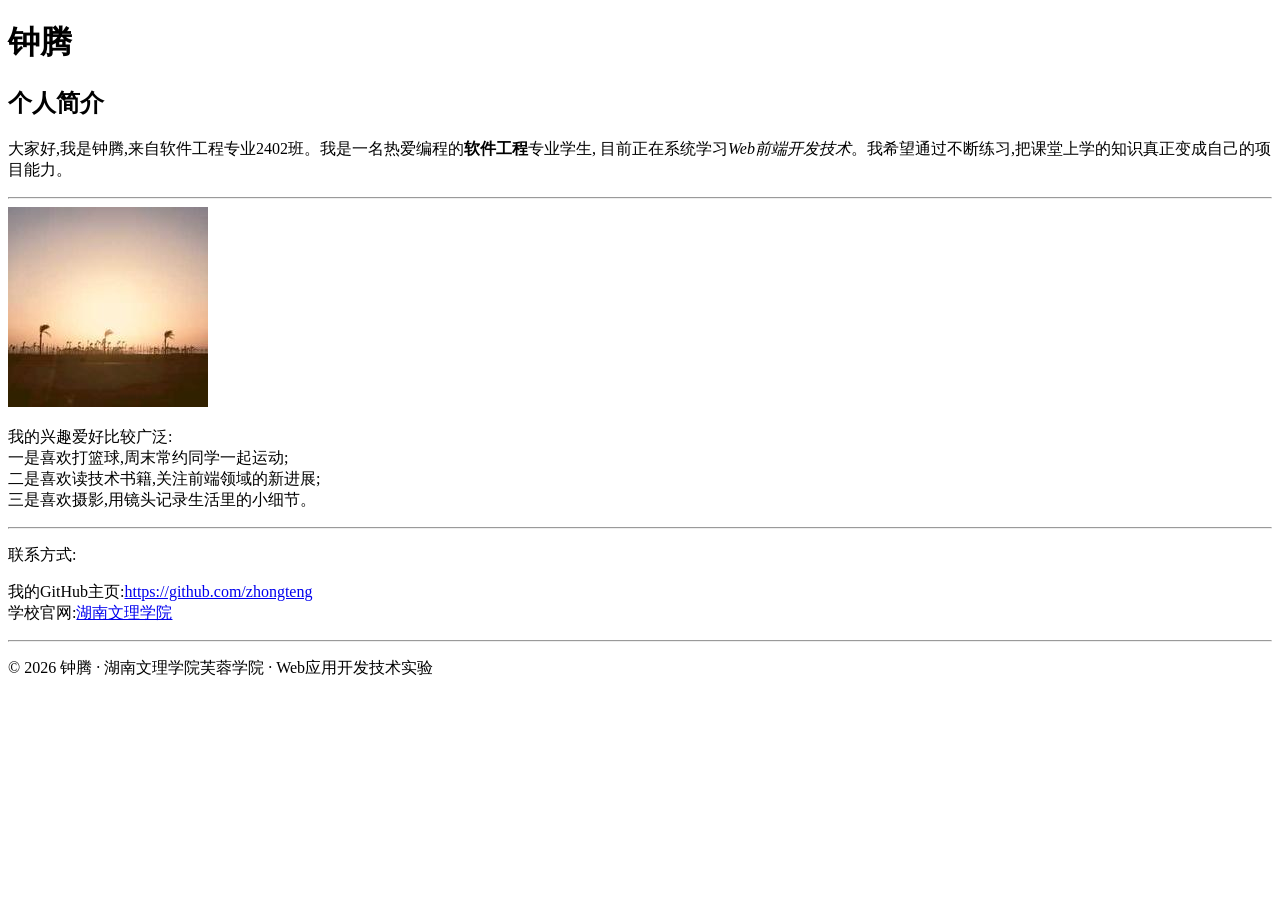
==== index.html @ f3b58a96 "第一次作业：个人简介" ====
<!DOCTYPE html>
<!-- 头部：声明,语言与编码,标题 -->
<html lang="zh-CN">
<head>
    <meta charset="UTF-8">
    <meta name="viewport" content="width=device-width, initial-scale=1.0">
    <title>个人简介</title>
</head>
<body>
    <!-- 头部：主标题与副标题 -->
    <h1>钟腾</h1>
    <h2>个人简介</h2>

    <!-- 正文:基本信息,照片,兴趣爱好,联系方式 -->
    <p>
        大家好,我是钟腾,来自软件工程专业2402班。我是一名热爱编程的<strong>软件工程</strong>专业学生,
        目前正在系统学习<em>Web前端开发技术</em>。我希望通过不断练习,把课堂上学的知识真正变成自己的项目能力。
    </p>

    <hr>

    <img src="./images/photo.jpg" alt="钟腾的个人照片" width="200" height="200">

    <p>
        我的兴趣爱好比较广泛:<br>
        一是喜欢打篮球,周末常约同学一起运动;<br>
        二是喜欢读技术书籍,关注前端领域的新进展;<br>
        三是喜欢摄影,用镜头记录生活里的小细节。
    </p>

    <hr>

    <p>联系方式:</p>
    <p>
        我的GitHub主页:<a href="https://github.com/" target="_blank">https://github.com/zhongteng</a><br>
        学校官网:<a href="https://www.huas.edu.cn/">湖南文理学院</a>
    </p>

    <!-- 底部:版权与说明 -->
    <hr>
    <p>&copy; 2026 钟腾 &middot; 湖南文理学院芙蓉学院 &middot; Web应用开发技术实验</p>
</body>
</html>
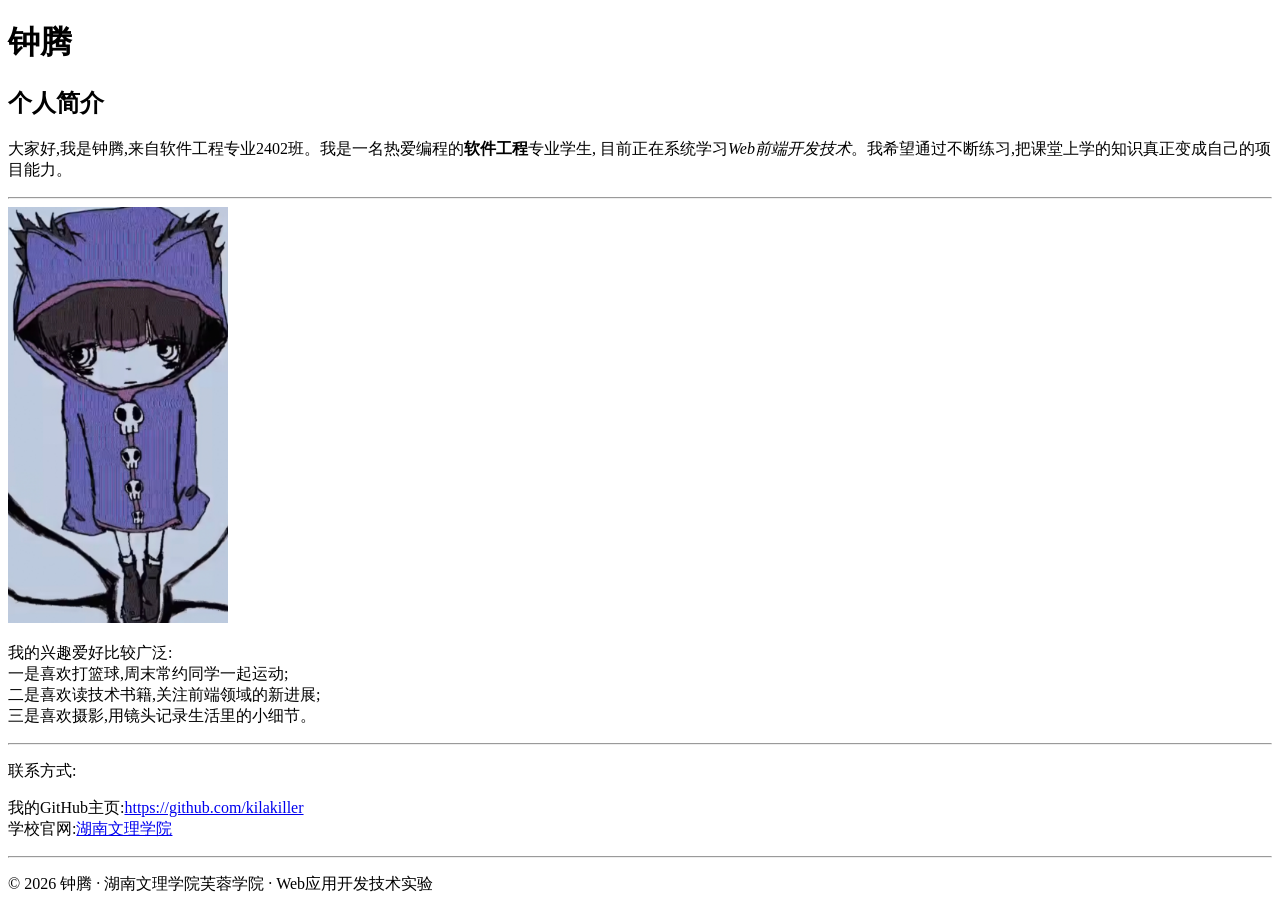
==== commit 139c75ee: "更换个人照片并更新GitHub主页链接" ====
--- a/index.html
+++ b/index.html
@@ -19,7 +19,7 @@
 
     <hr>
 
-    <img src="./images/photo.jpg" alt="钟腾的个人照片" width="200" height="200">
+    <img src="./images/photo.png" alt="钟腾的个人照片" width="220">
 
     <p>
         我的兴趣爱好比较广泛:<br>
@@ -32,7 +32,7 @@
 
     <p>联系方式:</p>
     <p>
-        我的GitHub主页:<a href="https://github.com/" target="_blank">https://github.com/zhongteng</a><br>
+        我的GitHub主页:<a href="https://github.com/kilakiller" target="_blank">https://github.com/kilakiller</a><br>
         学校官网:<a href="https://www.huas.edu.cn/">湖南文理学院</a>
     </p>
 
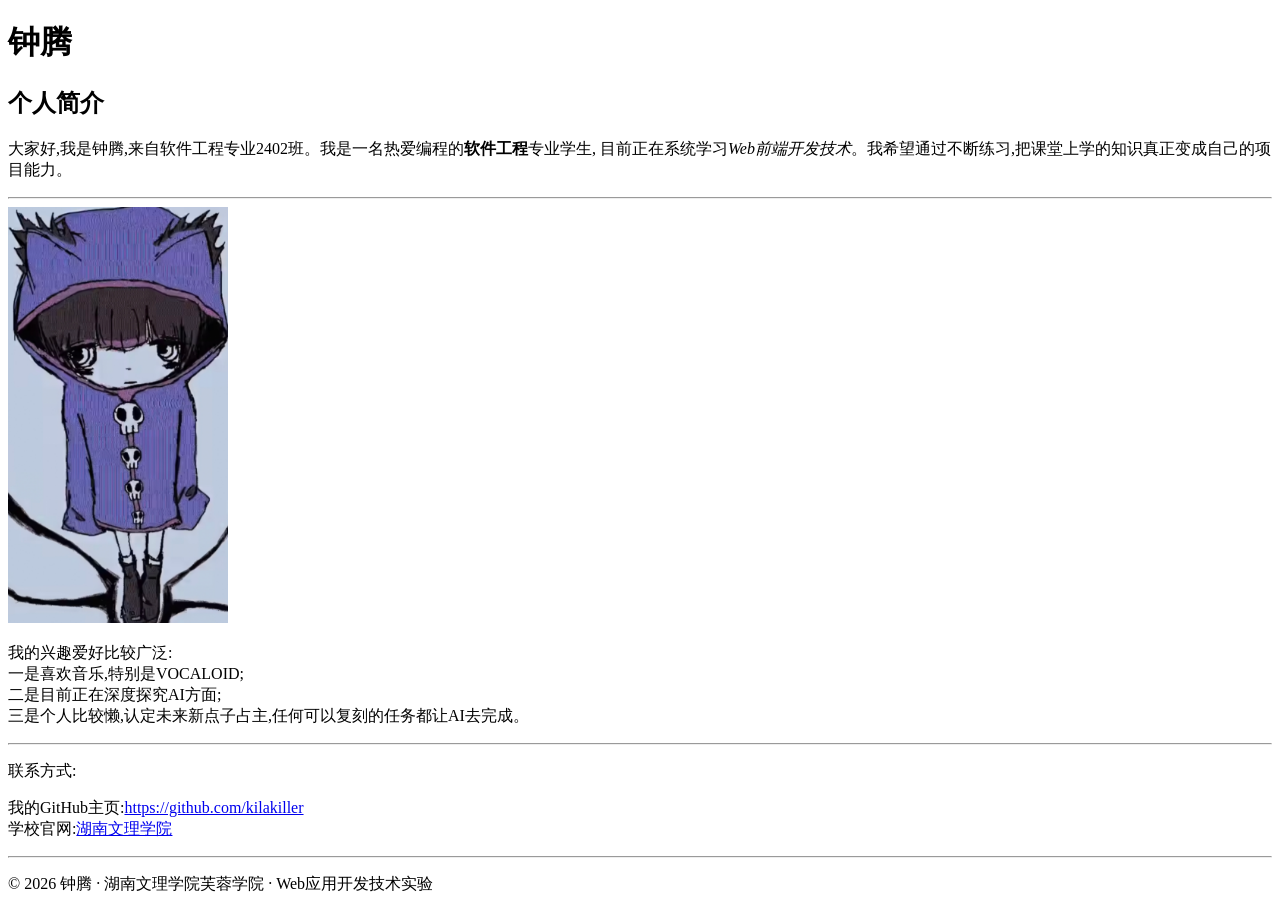
==== commit cc2db40d: "修改兴趣爱好内容" ====
--- a/index.html
+++ b/index.html
@@ -23,9 +23,9 @@
 
     <p>
         我的兴趣爱好比较广泛:<br>
-        一是喜欢打篮球,周末常约同学一起运动;<br>
-        二是喜欢读技术书籍,关注前端领域的新进展;<br>
-        三是喜欢摄影,用镜头记录生活里的小细节。
+        一是喜欢音乐,特别是VOCALOID;<br>
+        二是目前正在深度探究AI方面;<br>
+        三是个人比较懒,认定未来新点子占主,任何可以复刻的任务都让AI去完成。
     </p>
 
     <hr>
